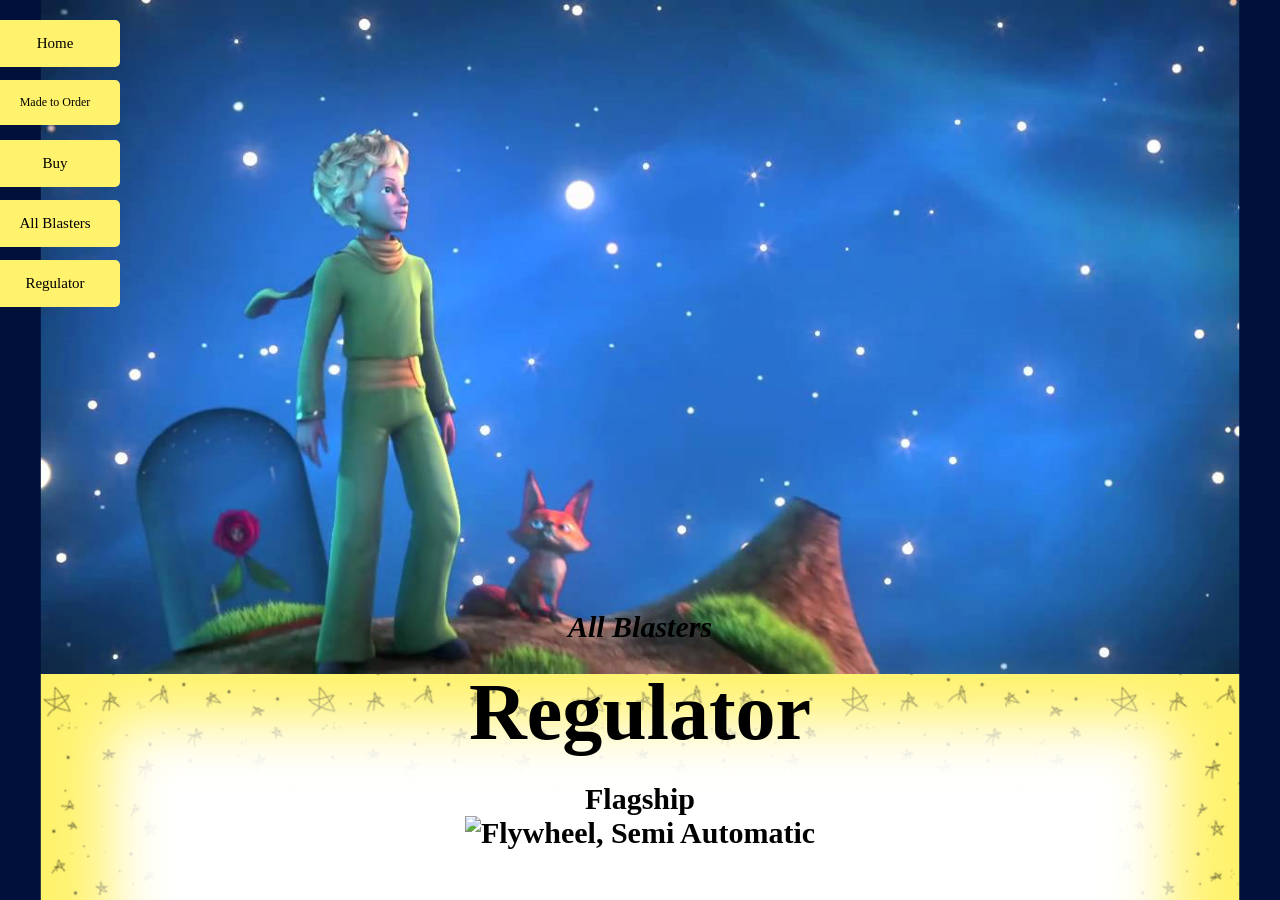
==== all_blasters.html @ 3733f83d "Full OneBlaster" ====
<!DOCTYPE html>
<html>
<head>
    <meta charset="UTF-8">
    <meta http-equiv="X-UA-Compatible" content="IE=edge">
    <meta name="viewport" content="width=device-width, initial-scale=1.0">

    <title>
        FyshDart Store
    </title>
    <link rel="icon" href="src/fysh_logo_ico.ico" type="image/x-icon">

    <style>
        hr {
            height: 4px;
            color: rgb(28, 72, 218);
        }

        h1 {
            color: black;
            font-family: "Comic Sans MS";
            text-align: center;
            font-size: 30px;
            margin-top: 610px;
        }

        h2 {
            color: black;
            font-family: "Comic Sans MS";
            text-align: center;
            font-size: 80px;
            line-height: 5px;
        }

        h3 {
            color: black;
            font-family: "Comic Sans MS";
            text-align: center;
            font-size: 30px;
        }

        h4 {
            color: forestgreen;
            font-family: "Comic Sans MS";
            text-align: center;
            font-size: 40px;
        }

        h5 {
            color: rgb(1, 16, 58);
            font-family: "Comic Sans MS";
            text-align: center;
            font-size: 40px;
        }

        h6 {
            color: rgb(255, 255, 255);
            font-family: "Comic Sans MS";
            text-align: center;
            font-size: 20px;
        }

        body {
            background-image: url('./src/BKG.png');
            background-repeat: no-repeat;
            background-position: center top;
            background-size: 1200px;
        }

        img {
            width: 500px;
            position: center;
        }

        #mySidenav a {
            position: absolute;
            left: -10px;
            transition: 0.3s;
            padding: 15px;
            width: 100px;
            font-family: "Comic Sans MS";
            background-image: url('./src/BTN.png');
            background-color: #f44336;
            background-repeat: no-repeat;
            text-align: center;
            color: rgb(1, 16, 58);
            text-decoration: none;
            color: black;
            border-radius: 0 5px 5px 0;
        }

            #mySidenav a:hover {
                left: 0;
            }

        #home {
            top: 20px;
            background-color: #04AA6D;
            font-size: 15px;
        }

        #custom {
            top: 80px;
            background-color: #555;
            font-size: 12px;
        }

        #contact {
            top: 140px;
            background-color: #555;
            font-size: 15px;
        }

        #all_blasters {
            top: 200px;
            background-color: #2196F3;
            font-size: 15px;
        }

        #regulator {
            top: 260px;
            background-color: #f44336;
            font-size: 15px;
        }

        .tg {
            border-collapse: collapse;
            border-spacing: 0;
            width: 500px;
            position: center;
            margin-left: auto;
            margin-right: auto;
        }

            .tg td {
                border-color: black;
                border-style: solid;
                border-width: 1px;
                font-family: "Segoe UI";
                text-align: center;
                font-size: 20px;
                overflow: hidden;
                padding: 5px 5px;
                word-break: normal;
            }

            .tg th {
                border-color: black;
                border-style: solid;
                border-width: 1px;
                font-family: 'Segoe UI', sans-serif;
                font-size: 30px;
                font-weight: bold;
                overflow: hidden;
                padding: 10px 5px;
                word-break: normal;
            }

            .tg .tg-0lax {
                text-align: center;
                vertical-align: top
            }
    </style>
</head>
<body style="background-color: rgb(1, 16, 58);">
    <div id="mySidenav" class="sidenav">
        <a href="Home.html" ; id="home">Home</a>
        <a href="custom.html" id="custom">Made to Order</a>
        <a href="contact.html" id="contact">Buy</a>
        <a href="all_blasters.html" id="all_blasters">All Blasters</a>
        <a href="regulator.html" id="regulator">Regulator</a>
    </div>


    <h1><em>All Blasters</em></h1>
    <h2>Regulator</h2>
    <h3>
        Flagship<br>
        <img src="img\SSR.jpg" alt="Flywheel, Semi Automatic">
    </h3>

</body>
</html>
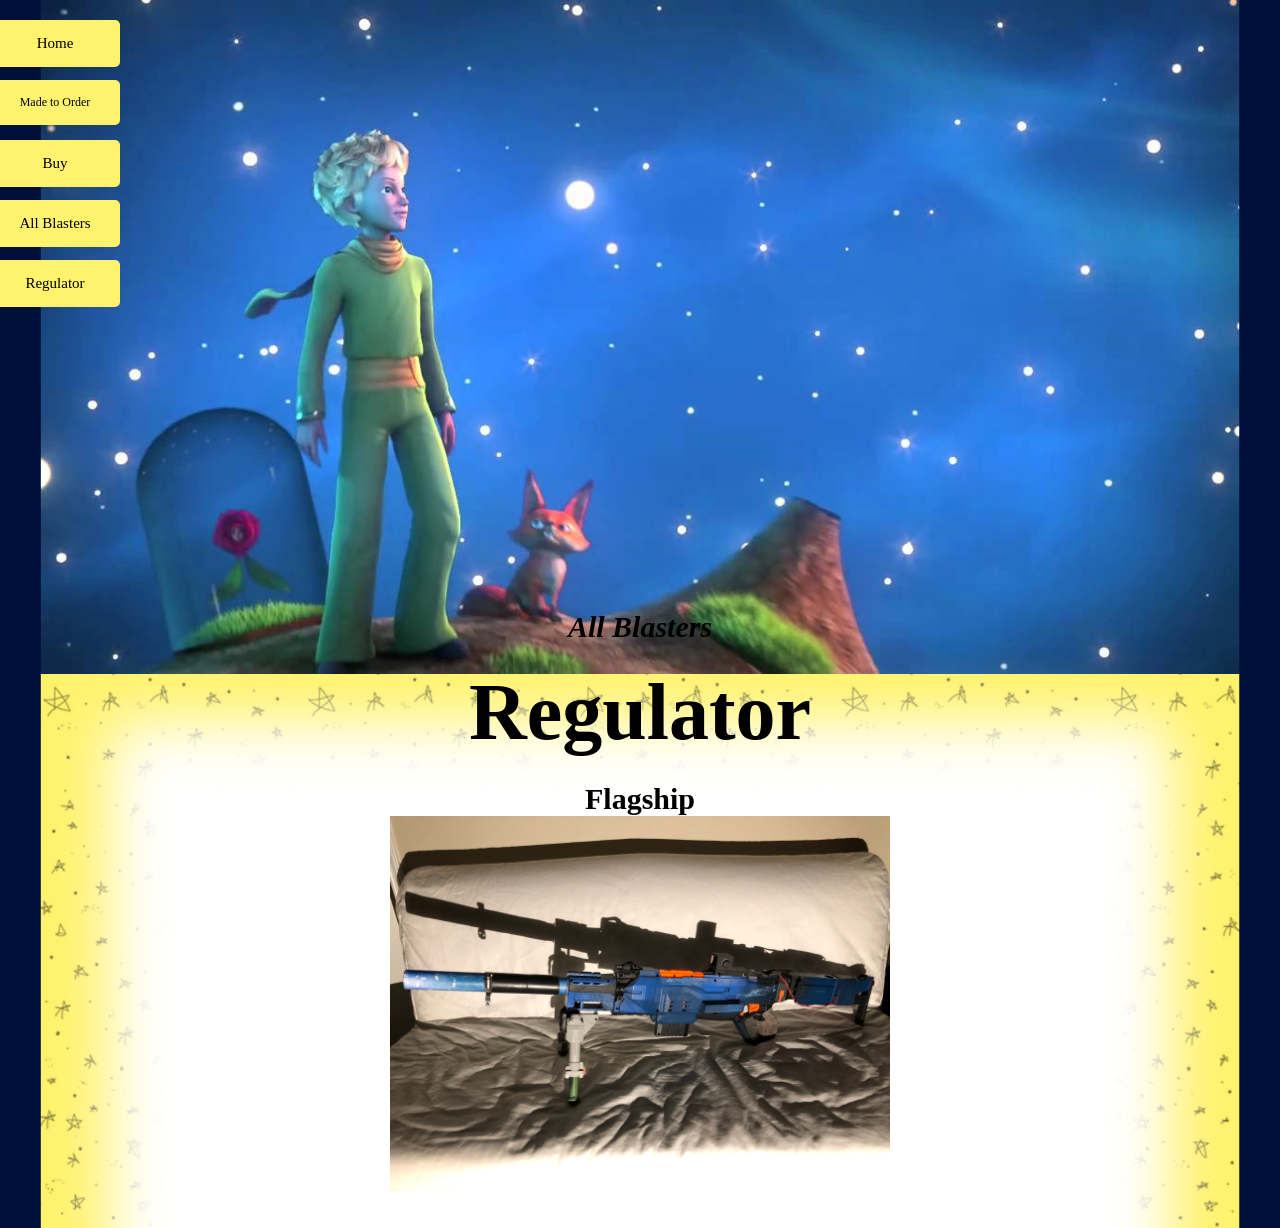
==== commit 38d0ca9c: "jpg caps" ====
--- a/all_blasters.html
+++ b/all_blasters.html
@@ -6,165 +6,15 @@
     <meta name="viewport" content="width=device-width, initial-scale=1.0">
 
     <title>
-        FyshDart Store
+        FyshDart Store - All Blasters
     </title>
     <link rel="icon" href="src/fysh_logo_ico.ico" type="image/x-icon">
+    <link rel="stylesheet" type="text/css" href="style.css" media="screen" />
 
-    <style>
-        hr {
-            height: 4px;
-            color: rgb(28, 72, 218);
-        }
-
-        h1 {
-            color: black;
-            font-family: "Comic Sans MS";
-            text-align: center;
-            font-size: 30px;
-            margin-top: 610px;
-        }
-
-        h2 {
-            color: black;
-            font-family: "Comic Sans MS";
-            text-align: center;
-            font-size: 80px;
-            line-height: 5px;
-        }
-
-        h3 {
-            color: black;
-            font-family: "Comic Sans MS";
-            text-align: center;
-            font-size: 30px;
-        }
-
-        h4 {
-            color: forestgreen;
-            font-family: "Comic Sans MS";
-            text-align: center;
-            font-size: 40px;
-        }
-
-        h5 {
-            color: rgb(1, 16, 58);
-            font-family: "Comic Sans MS";
-            text-align: center;
-            font-size: 40px;
-        }
-
-        h6 {
-            color: rgb(255, 255, 255);
-            font-family: "Comic Sans MS";
-            text-align: center;
-            font-size: 20px;
-        }
-
-        body {
-            background-image: url('./src/BKG.png');
-            background-repeat: no-repeat;
-            background-position: center top;
-            background-size: 1200px;
-        }
-
-        img {
-            width: 500px;
-            position: center;
-        }
-
-        #mySidenav a {
-            position: absolute;
-            left: -10px;
-            transition: 0.3s;
-            padding: 15px;
-            width: 100px;
-            font-family: "Comic Sans MS";
-            background-image: url('./src/BTN.png');
-            background-color: #f44336;
-            background-repeat: no-repeat;
-            text-align: center;
-            color: rgb(1, 16, 58);
-            text-decoration: none;
-            color: black;
-            border-radius: 0 5px 5px 0;
-        }
-
-            #mySidenav a:hover {
-                left: 0;
-            }
-
-        #home {
-            top: 20px;
-            background-color: #04AA6D;
-            font-size: 15px;
-        }
-
-        #custom {
-            top: 80px;
-            background-color: #555;
-            font-size: 12px;
-        }
-
-        #contact {
-            top: 140px;
-            background-color: #555;
-            font-size: 15px;
-        }
-
-        #all_blasters {
-            top: 200px;
-            background-color: #2196F3;
-            font-size: 15px;
-        }
-
-        #regulator {
-            top: 260px;
-            background-color: #f44336;
-            font-size: 15px;
-        }
-
-        .tg {
-            border-collapse: collapse;
-            border-spacing: 0;
-            width: 500px;
-            position: center;
-            margin-left: auto;
-            margin-right: auto;
-        }
-
-            .tg td {
-                border-color: black;
-                border-style: solid;
-                border-width: 1px;
-                font-family: "Segoe UI";
-                text-align: center;
-                font-size: 20px;
-                overflow: hidden;
-                padding: 5px 5px;
-                word-break: normal;
-            }
-
-            .tg th {
-                border-color: black;
-                border-style: solid;
-                border-width: 1px;
-                font-family: 'Segoe UI', sans-serif;
-                font-size: 30px;
-                font-weight: bold;
-                overflow: hidden;
-                padding: 10px 5px;
-                word-break: normal;
-            }
-
-            .tg .tg-0lax {
-                text-align: center;
-                vertical-align: top
-            }
-    </style>
 </head>
 <body style="background-color: rgb(1, 16, 58);">
     <div id="mySidenav" class="sidenav">
-        <a href="Home.html" ; id="home">Home</a>
+        <a href="index.html" ; id="home">Home</a>
         <a href="custom.html" id="custom">Made to Order</a>
         <a href="contact.html" id="contact">Buy</a>
         <a href="all_blasters.html" id="all_blasters">All Blasters</a>
@@ -176,7 +26,7 @@
     <h2>Regulator</h2>
     <h3>
         Flagship<br>
-        <img src="img\SSR.jpg" alt="Flywheel, Semi Automatic">
+        <img src="img\SSR.JPG" alt="Flywheel, Semi Automatic">
     </h3>
 
 </body>
--- a/style.css
+++ b/style.css
@@ -0,0 +1,156 @@
+﻿hr {
+    height: 4px;
+    color: rgb(28, 72, 218);
+}
+
+h1 {
+    color: black;
+    font-family: "Comic Sans MS";
+    text-align: center;
+    font-size: 30px;
+    margin-top: 610px;
+}
+
+h2 {
+    color: black;
+    font-family: "Comic Sans MS";
+    text-align: center;
+    font-size: 80px;
+    line-height: 5px;
+}
+
+h3 {
+    color: black;
+    font-family: "Comic Sans MS";
+    text-align: center;
+    font-size: 30px;
+}
+
+h4 {
+    color: forestgreen;
+    font-family: "Comic Sans MS";
+    text-align: center;
+    font-size: 40px;
+}
+
+h5 {
+    color: rgb(1, 16, 58);
+    font-family: "Comic Sans MS";
+    text-align: center;
+    font-size: 40px;
+}
+
+h6 {
+    color: rgb(255, 255, 255);
+    font-family: "Comic Sans MS";
+    text-align: center;
+    font-size: 20px;
+}
+
+h7 {
+    color: black;
+    font-family: "Comic Sans MS";
+    text-align: center;
+    font-size: 20px;
+}
+
+body {
+    background-image: url('./src/BKG.png');
+    background-repeat: no-repeat;
+    background-position: center top;
+    background-size: 1200px;
+}
+
+img {
+    width: 500px;
+    position: center;
+}
+
+#mySidenav a {
+    position: absolute;
+    left: -10px;
+    transition: 0.3s;
+    padding: 15px;
+    width: 100px;
+    font-family: "Comic Sans MS";
+    background-image: url('./src/BTN.png');
+    background-color: #f44336;
+    background-repeat: no-repeat;
+    text-align: center;
+    color: rgb(1, 16, 58);
+    text-decoration: none;
+    color: black;
+    border-radius: 0 5px 5px 0;
+}
+
+    #mySidenav a:hover {
+        left: 0;
+    }
+
+#home {
+    top: 20px;
+    background-color: #04AA6D;
+    font-size: 15px;
+}
+
+#custom {
+    top: 80px;
+    background-color: #555;
+    font-size: 12px;
+}
+
+#contact {
+    top: 140px;
+    background-color: #555;
+    font-size: 15px;
+}
+
+#all_blasters {
+    top: 200px;
+    background-color: #2196F3;
+    font-size: 15px;
+}
+
+#regulator {
+    top: 260px;
+    background-color: #f44336;
+    font-size: 15px;
+}
+
+.tg {
+    border-collapse: collapse;
+    border-spacing: 0;
+    width: 500px;
+    position: center;
+    margin-left: auto;
+    margin-right: auto;
+}
+
+    .tg td {
+        border-color: black;
+        border-style: solid;
+        border-width: 1px;
+        font-family: "Segoe UI";
+        text-align: center;
+        font-size: 20px;
+        overflow: hidden;
+        padding: 5px 5px;
+        word-break: normal;
+    }
+
+    .tg th {
+        border-color: black;
+        border-style: solid;
+        border-width: 1px;
+        font-family: 'Segoe UI', sans-serif;
+        font-size: 30px;
+        font-weight: bold;
+        overflow: hidden;
+        padding: 10px 5px;
+        word-break: normal;
+    }
+
+    .tg .tg-0lax {
+        text-align: center;
+        vertical-align: top
+    }
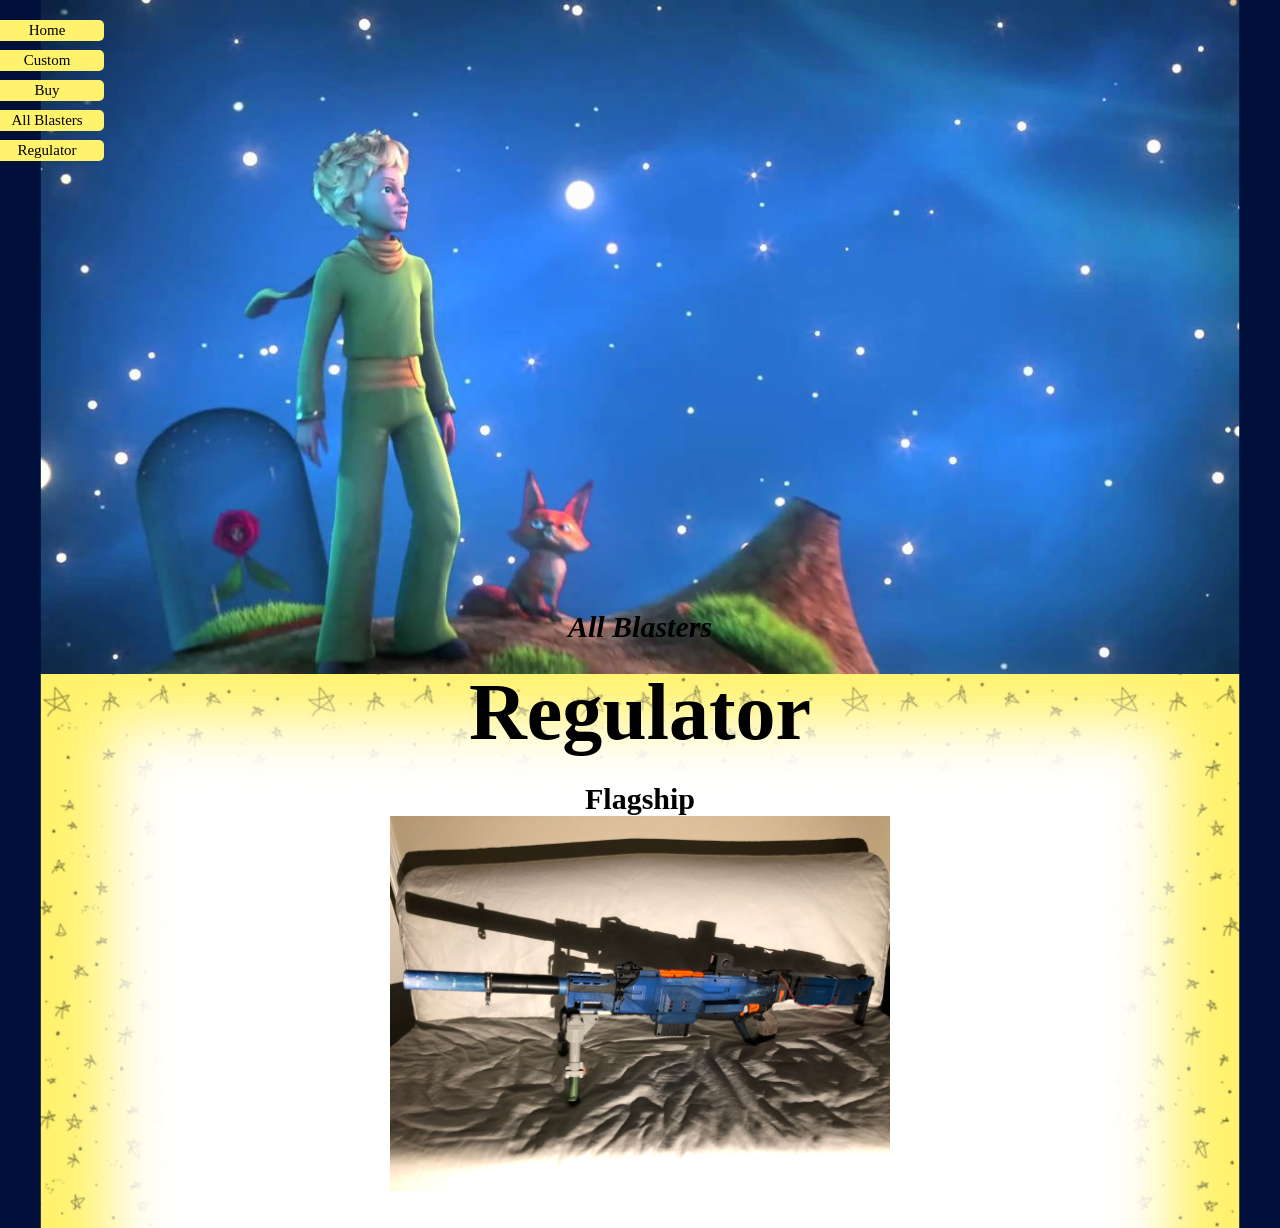
==== commit fe3449b6: "Full Images" ====
--- a/all_blasters.html
+++ b/all_blasters.html
@@ -15,7 +15,7 @@
 <body style="background-color: rgb(1, 16, 58);">
     <div id="mySidenav" class="sidenav">
         <a href="index.html" ; id="home">Home</a>
-        <a href="custom.html" id="custom">Made to Order</a>
+        <a href="custom.html" id="custom">Custom</a>
         <a href="contact.html" id="contact">Buy</a>
         <a href="all_blasters.html" id="all_blasters">All Blasters</a>
         <a href="regulator.html" id="regulator">Regulator</a>
--- a/style.css
+++ b/style.css
@@ -70,8 +70,8 @@
     position: absolute;
     left: -10px;
     transition: 0.3s;
-    padding: 15px;
-    width: 100px;
+    padding: 2px;
+    width: 110px;
     font-family: "Comic Sans MS";
     background-image: url('./src/BTN.png');
     background-color: #f44336;
@@ -81,40 +81,55 @@
     text-decoration: none;
     color: black;
     border-radius: 0 5px 5px 0;
+    font-size: 15px;
 }
 
-    #mySidenav a:hover {
-        left: 0;
-    }
+#mySidenav a:hover {
+    left: 0;
+}
 
 #home {
     top: 20px;
-    background-color: #04AA6D;
-    font-size: 15px;
 }
 
 #custom {
-    top: 80px;
-    background-color: #555;
-    font-size: 12px;
+    top: 50px;
 }
 
 #contact {
-    top: 140px;
-    background-color: #555;
-    font-size: 15px;
+    top: 80px;
 }
 
 #all_blasters {
-    top: 200px;
-    background-color: #2196F3;
-    font-size: 15px;
+    top: 110px;
 }
 
 #regulator {
+    top: 140px;
+}
+
+#raptorstrike {
+    top: 170px;
+}
+
+#retaliator {
+    top: 200px;
+}
+
+#spectrum {
+    top: 230px;
+}
+
+#blitzfire {
     top: 260px;
-    background-color: #f44336;
-    font-size: 15px;
+}
+
+#firestrike {
+    top: 290px;
+}
+
+#volt {
+    top: 320px;
 }
 
 .tg {
